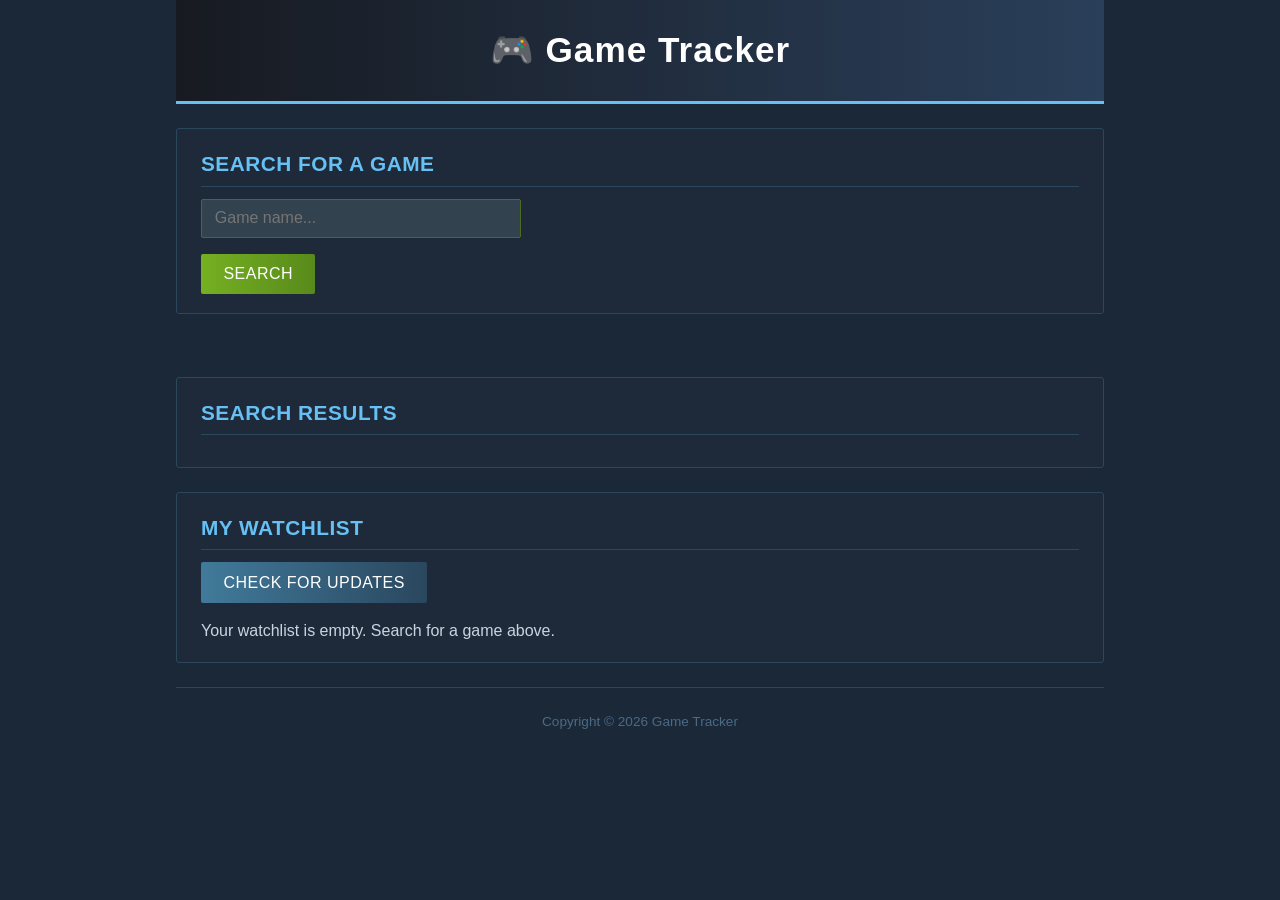
==== index.html @ 1e2a7fa6 "first commit" ====
<!DOCTYPE html>
<html lang="en">
<head>
  <meta charset="UTF-8">
  <meta name="viewport" content="width=device-width, initial-scale=1.0">
  <title>Game Tracker</title>
  <link rel="stylesheet" href="./css/style.css">
</head>
<body>
  <main class="container">
    <h1>🎮 Game Tracker</h1>

    <!-- Search section -->
    <section class="search-sort">
      <h2>Search for a Game</h2>
      <form id="search-form">
        <div class="mb-3">
          <input type="text" id="search-input" placeholder="Game name...">
        </div>
        <button type="submit">Search</button>
      </form>
    </section>

    <!-- Status message -->
    <p id="status-msg"></p>

    <!-- Search results -->
    <section>
      <h2>Search Results</h2>
      <ol class="list" id="results"></ol>
    </section>

    <!-- Watchlist -->
    <section id="mList">
      <h2 class="ml-3">My Watchlist</h2>
      <button id="check-updates-btn">Check for Updates</button>
      <ol class="list" id="watchlist"></ol>
    </section>

    <footer>
      <p>Copyright &copy; <span id="date"></span> Game Tracker</p>
    </footer>
  </main>

  <!-- watchlist.js must load before app.js so the Watchlist class exists -->
  <script src="./js/watchlist.js"></script>
  <script src="./js/app.js"></script>
  <script>
    document.getElementById('date').textContent = new Date().getFullYear();
  </script>
</body>
</html>
---- css/style.css ----
/* style.css - Steam-inspired dark theme */

/* Reset */
* {
  margin: 0;
  padding: 0;
  box-sizing: border-box;
}

body {
  font-family: 'Motiva Sans', 'Segoe UI', Arial, sans-serif;
  background-color: #1b2838;
  color: #c7d5e0;
  line-height: 1.5;
}

.container {
  max-width: 960px;
  margin: 0 auto;
  padding: 0 1rem;
}

/* Heading Styles */
h1 {
  background: linear-gradient(to right, #171a21, #2a3f5a);
  color: #ffffff;
  text-align: center;
  padding: 1.5rem 0;
  margin: 0 0 1.5rem 0;
  font-size: 2.2rem;
  border-bottom: 3px solid #66c0f4;
  letter-spacing: 1px;
}

h2 {
  color: #66c0f4;
  margin-bottom: 0.75rem;
  font-size: 1.3rem;
  text-transform: uppercase;
  letter-spacing: 0.5px;
  border-bottom: 1px solid #2a475e;
  padding-bottom: 0.4rem;
}

.ml-3 {
  margin-left: 0;
}

.mb-3 {
  margin-bottom: 1rem;
}

/* Section "panels" - Steam uses dark boxed panels for everything */
.search-sort,
#mList,
section {
  background-color: #1e2a3a;
  border: 1px solid #2a475e;
  border-radius: 3px;
  padding: 1.2rem 1.5rem;
  margin-bottom: 1.5rem;
}

/* Inputs */
input[type="text"] {
  background-color: #32424e;
  border: 1px solid #4c6b22;
  color: #ffffff;
  padding: 0.6rem 0.8rem;
  border-radius: 2px;
  width: 100%;
  max-width: 320px;
  font-size: 1rem;
}

input[type="text"]:focus {
  outline: none;
  border-color: #66c0f4;
}

/* Buttons - Steam's signature green gradient "action" buttons */
button {
  background: linear-gradient(to right, #75b022, #588a1b);
  color: #ffffff;
  border: none;
  padding: 0.7rem 1.4rem;
  font-size: 1rem;
  border-radius: 2px;
  cursor: pointer;
  transition: background 0.2s ease;
  text-transform: uppercase;
  letter-spacing: 0.5px;
}

button:hover {
  background: linear-gradient(to right, #8ed629, #6bab21);
}

#check-updates-btn {
  background: linear-gradient(to right, #417a9b, #2a475e);
  margin-bottom: 1rem;
}

#check-updates-btn:hover {
  background: linear-gradient(to right, #66c0f4, #417a9b);
}

/* Status message */
#status-msg {
  text-align: center;
  min-height: 1.4rem;
  color: #66c0f4;
  font-weight: 600;
  margin-bottom: 1rem;
}

/* Game list rows - styled like Steam library/search rows */
.list {
  list-style: none;
  margin: 0;
}

.list .row {
  display: flex;
  align-items: center;
  gap: 1rem;
  background-color: #16202d;
  border: 1px solid #2a475e;
  border-radius: 3px;
  padding: 0.6rem 1rem;
  margin-bottom: 0.6rem;
  transition: background-color 0.15s ease, border-color 0.15s ease;
}

.list .row:hover {
  background-color: #2a3f5a;
  border-color: #66c0f4;
}

.list .row span {
  flex-grow: 1;
  color: #c7d5e0;
}

.cover-thumb {
  width: 92px;
  height: 43px;
  object-fit: cover;
  border-radius: 2px;
  border: 1px solid #2a475e;
  flex-shrink: 0;
}

/* Links styled like Steam's blue links */
a,
.patch-link {
  color: #66c0f4;
  text-decoration: none;
  font-size: 0.9rem;
  white-space: nowrap;
}

a:hover,
.patch-link:hover {
  color: #ffffff;
  text-decoration: underline;
}

/* Remove button - subtle red, matches Steam's "remove" affordance */
.remove-btn {
  background: none;
  border: 1px solid #a1382e;
  color: #d9534f;
  padding: 0.4rem 0.8rem;
  font-size: 0.85rem;
  text-transform: none;
}

.remove-btn:hover {
  background-color: #a1382e;
  color: #ffffff;
}

/* Footer */
footer {
  text-align: center;
  color: #4b6a85;
  padding: 1.5rem 0;
  font-size: 0.85rem;
  border-top: 1px solid #2a475e;
}
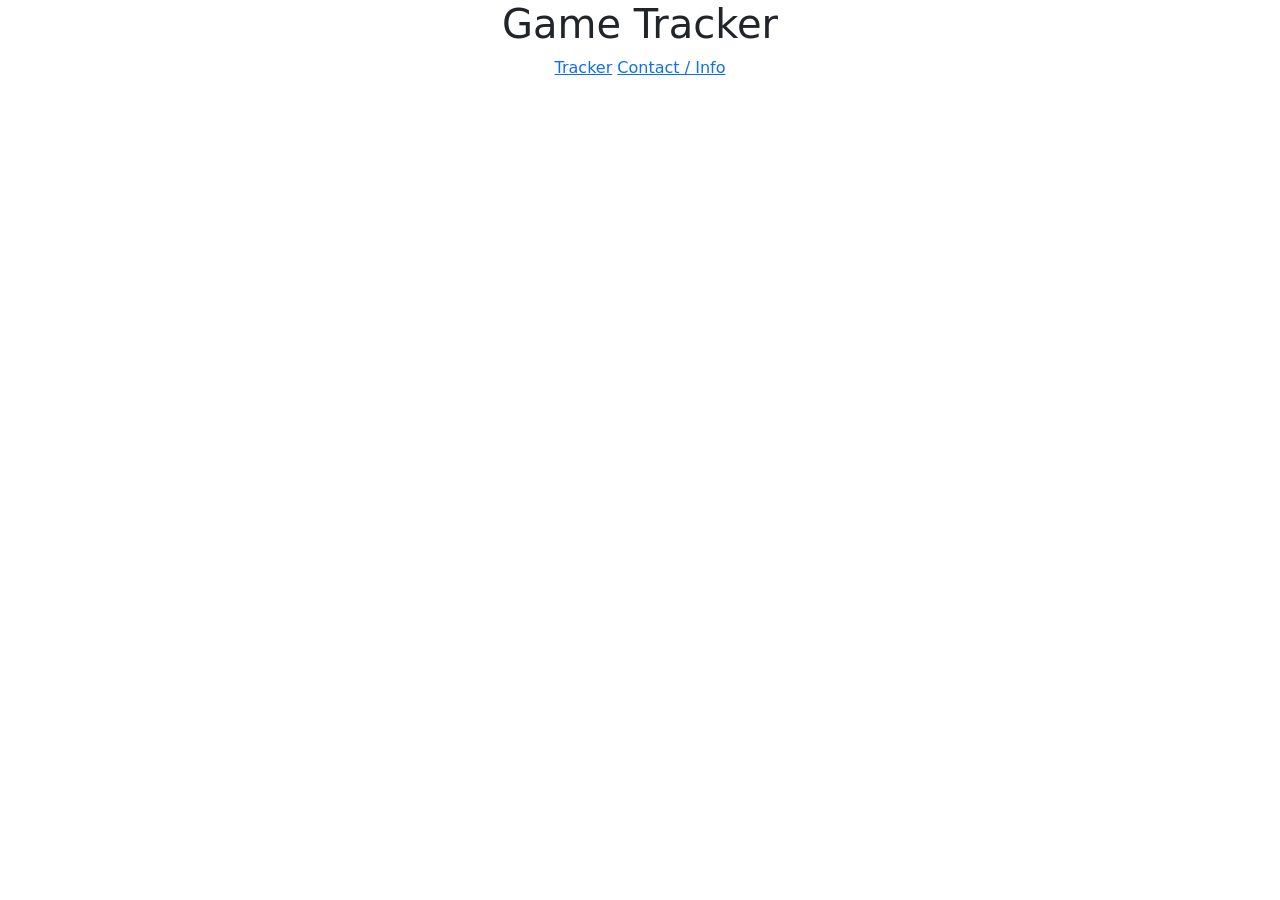
==== commit cb4fb095: "refactor: restructure project files and remove deprecated code" ====
--- a/index.html
+++ b/index.html
@@ -2,51 +2,42 @@
 <html lang="en">
 <head>
   <meta charset="UTF-8">
-  <meta name="viewport" content="width=device-width, initial-scale=1.0">
+  <meta name="viewport" content="width=device-width, initial-scale=1">
   <title>Game Tracker</title>
-  <link rel="stylesheet" href="./css/style.css">
+  <link rel="stylesheet" href="https://cdn.jsdelivr.net/npm/bootstrap@5.3.3/dist/css/bootstrap.min.css">
+  <link rel="stylesheet" href="css/style.css">
 </head>
 <body>
-  <main class="container">
-    <h1>🎮 Game Tracker</h1>
 
-    <!-- Search section -->
-    <section class="search-sort">
-      <h2>Search for a Game</h2>
-      <form id="search-form">
-        <div class="mb-3">
-          <input type="text" id="search-input" placeholder="Game name...">
-        </div>
-        <button type="submit">Search</button>
-      </form>
-    </section>
+  <!-- ===== HEADER ===== -->
+  <header class="site-header text-center">
+    <h1>Game Tracker</h1>
+    <nav aria-label="Main">
+      <a class="tab active" href="index.html" aria-current="page">Tracker</a>
+      <a class="tab" href="contact.html">Contact / Info</a>
+    </nav>
+  </header>
 
-    <!-- Status message -->
-    <p id="status-msg"></p>
+  <main class="container my-4">
 
-    <!-- Search results -->
-    <section>
-      <h2>Search Results</h2>
-      <ol class="list" id="results"></ol>
-    </section>
+    <!-- ===== STATUS ===== -->
 
-    <!-- Watchlist -->
-    <section id="mList">
-      <h2 class="ml-3">My Watchlist</h2>
-      <button id="check-updates-btn">Check for Updates</button>
-      <ol class="list" id="watchlist"></ol>
-    </section>
+    <!-- ===== SEARCH ===== -->
 
-    <footer>
-      <p>Copyright &copy; <span id="date"></span> Game Tracker</p>
-    </footer>
+    <!-- ===== RESULTS ===== -->
+
+    <!-- ===== WATCHLIST ===== -->
+
+    <!-- ===== PLAYERS ===== -->
+
   </main>
 
-  <!-- watchlist.js must load before app.js so the Watchlist class exists -->
-  <script src="./js/watchlist.js"></script>
-  <script src="./js/app.js"></script>
-  <script>
-    document.getElementById('date').textContent = new Date().getFullYear();
-  </script>
+  <!-- ===== SCRIPTS ===== -->
+  <script src="js/config.js"></script>
+  <script src="js/GameApi.js"></script>
+  <script src="js/Watchlist.js"></script>
+  <script src="js/SearchForm.js"></script>
+  <script src="js/PlayerChart.js"></script>
+  <script src="js/App.js"></script>
 </body>
-</html>
+</html>
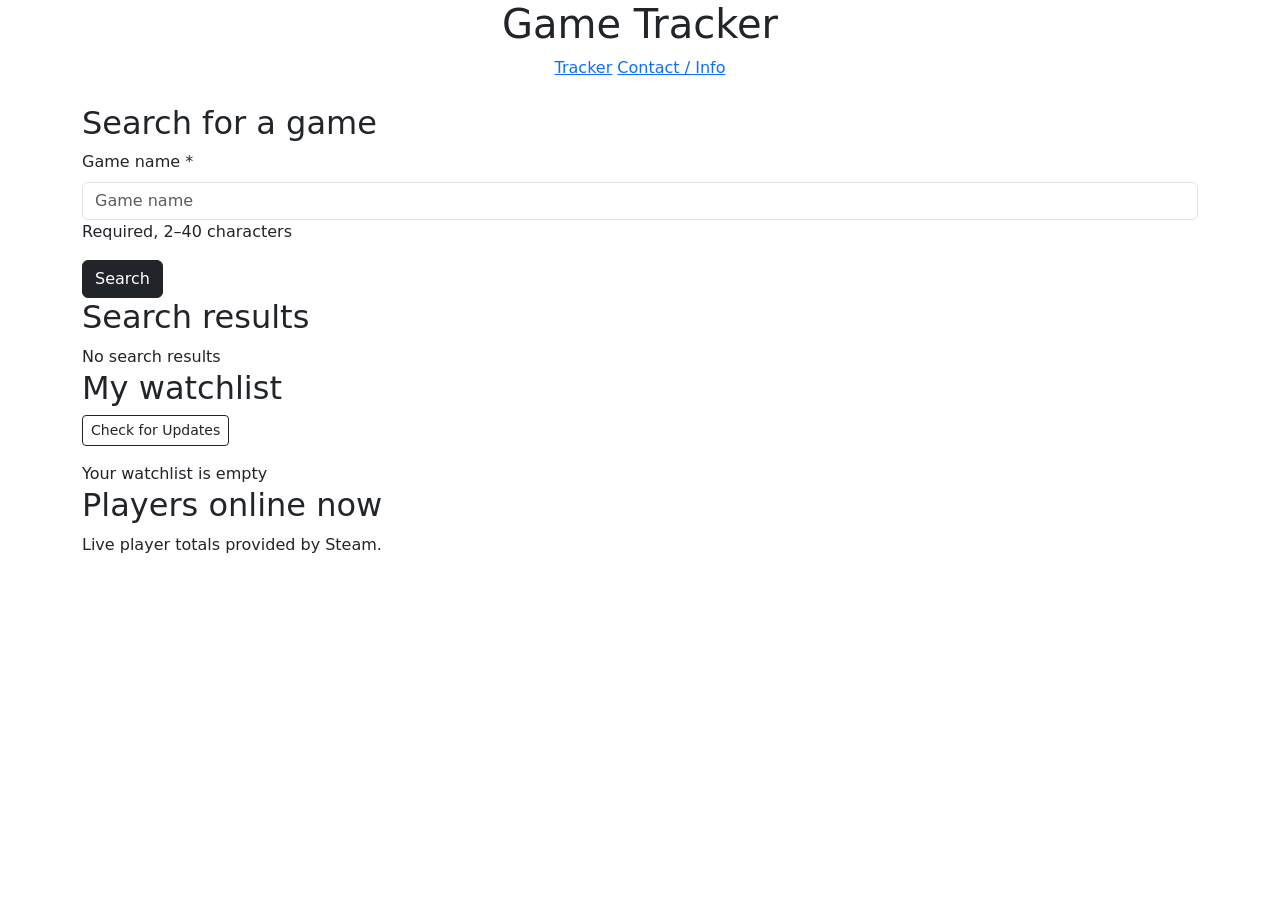
==== commit 38b90863: "feat: enhance game search and watchlist features in index.html" ====
--- a/index.html
+++ b/index.html
@@ -20,15 +20,46 @@
 
   <main class="container my-4">
 
-    <!-- ===== STATUS ===== -->
+  <!-- ===== STATUS ===== -->
+  <p id="status-msg" class="status" role="status" aria-live="polite"></p>
 
-    <!-- ===== SEARCH ===== -->
+  <!-- ===== SEARCH ===== -->
+  <section class="panel" aria-labelledby="search-heading">
+    <h2 id="search-heading">Search for a game</h2>
+    <form id="search-form" novalidate>
+      <label for="search-input" class="form-label">Game name <span aria-hidden="true">*</span></label>
+      <input id="search-input" class="form-control" type="text" maxlength="40"
+             placeholder="Game name" aria-describedby="search-hint search-error" autocomplete="off">
+      <p id="search-hint" class="hint">Required, 2&ndash;40 characters</p>
+      <p id="search-error" class="error-text" role="alert"></p>
+      <button type="submit" class="btn btn-dark">Search</button>
+    </form>
+  </section>
 
-    <!-- ===== RESULTS ===== -->
+  <!-- ===== RESULTS ===== -->
+  <section class="panel" aria-labelledby="results-heading">
+    <h2 id="results-heading">Search results</h2>
+    <ul id="results" class="list-unstyled mb-0">
+      <li class="empty-box">No search results</li>
+    </ul>
+  </section>
 
-    <!-- ===== WATCHLIST ===== -->
+  <!-- ===== WATCHLIST ===== -->
+  <section class="panel" aria-labelledby="watchlist-heading">
+    <h2 id="watchlist-heading">My watchlist</h2>
+    <button id="check-updates-btn" type="button" class="btn btn-outline-dark btn-sm mb-3">Check for Updates</button>
+    <ul id="watchlist" class="list-unstyled mb-0">
+      <li class="empty-box">Your watchlist is empty</li>
+    </ul>
+  </section>
 
-    <!-- ===== PLAYERS ===== -->
+  <!-- ===== PLAYERS ===== -->
+  <section class="panel" aria-labelledby="players-heading">
+    <h2 id="players-heading">Players online now</h2>
+    <p class="hint">Live player totals provided by Steam.</p>
+    <canvas id="player-chart" role="img" aria-label="Bar chart of players online now for each game on your watchlist"></canvas>
+    <ul id="player-list" class="hint"></ul>
+  </section>
 
   </main>
 
